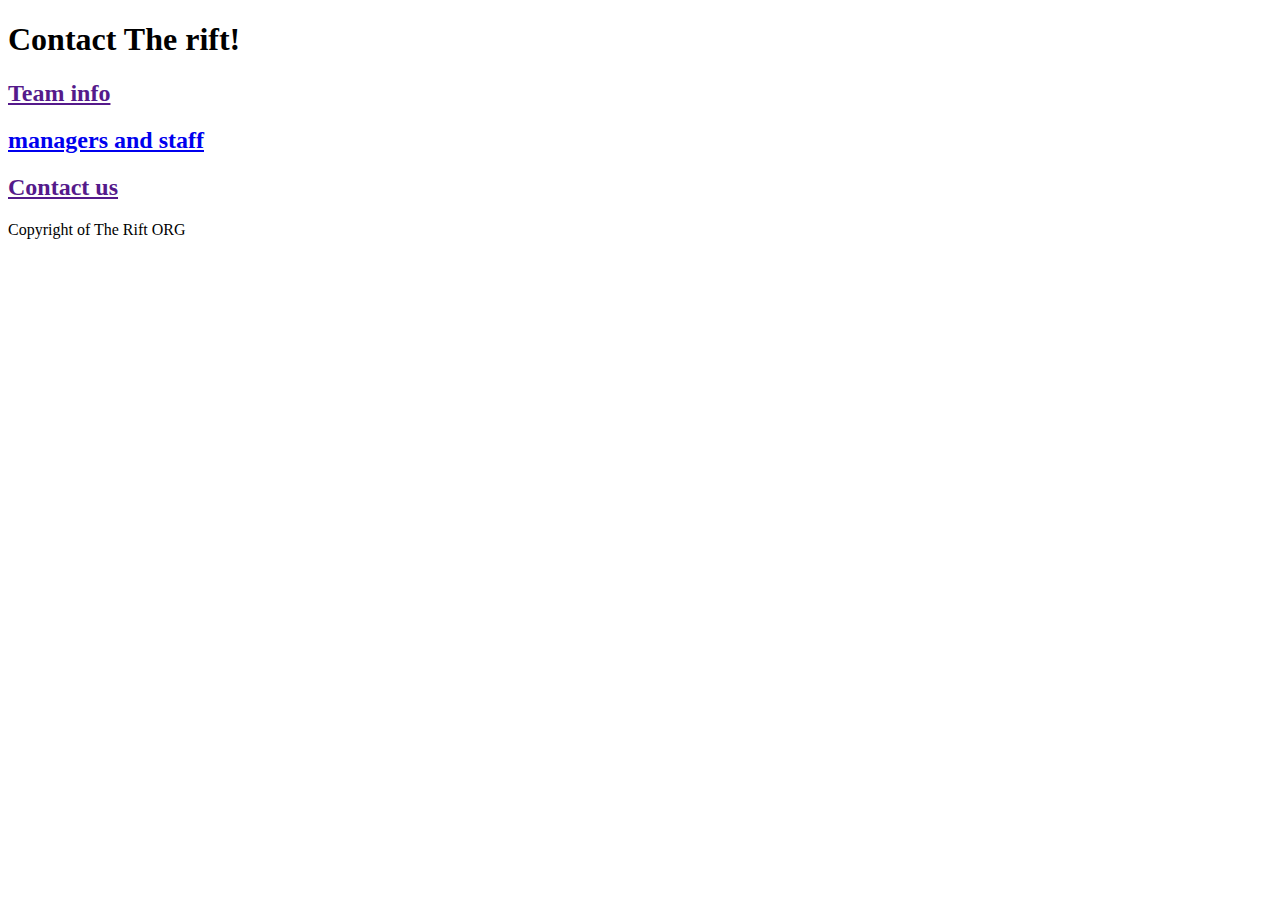
==== contactus.html @ dc82bcab "yes" ====
<!DOCTYPE html>
<html lang="en">
<head>
    <meta charset="UTF-8">
    <meta http-equiv="X-UA-Compatible" content="IE=edge">
    <meta name="viewport" content="width=device-width, initial-scale=1.0">
    <title>Document</title>
    <link rel="stylesheet" href="style.css">
    
</head>

<body>
<header>
    <h1>Contact The rift!</h1>
  </header>
  <article>
      <div class="grid1">
        <div><h2><a href="">Team info</a></h2></div>
        <div><h2><a href="http://127.0.0.1:5500/staffandmanagers.html">managers and staff</a></h2></div>
        <div><h2><a href="">Contact us</a></h2></div>
        <main class="bg">
          
    </div>
    </article>
</main>

  <footer>
    Copyright of The Rift ORG
  </footer>
 </div>
</body>
</html>
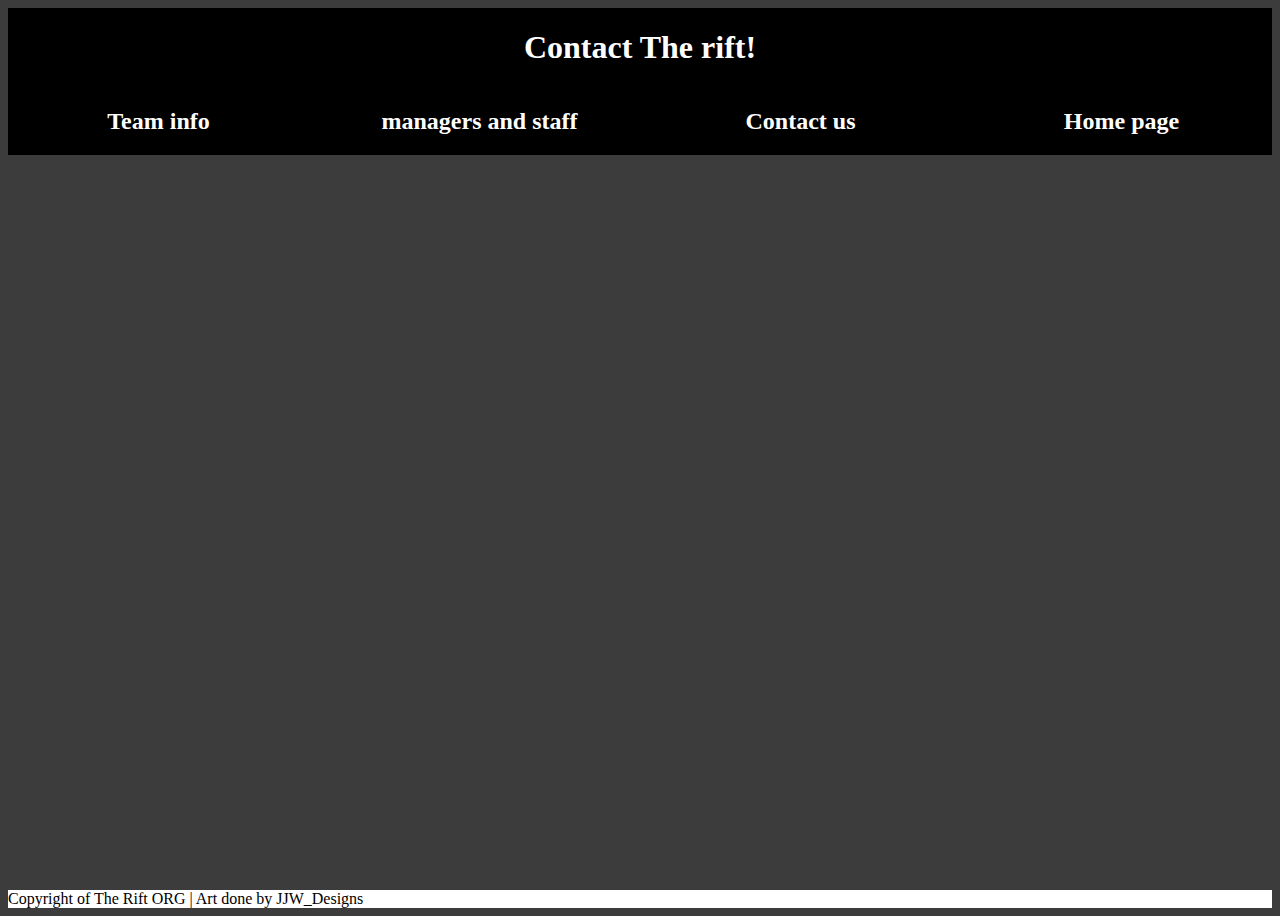
==== commit 286db115: "idk?" ====
--- a/contactus.html
+++ b/contactus.html
@@ -15,17 +15,19 @@
   </header>
   <article>
       <div class="grid1">
-        <div><h2><a href="">Team info</a></h2></div>
+        <div><h2><a href="http://127.0.0.1:5500/teaminfo.html">Team info</a></h2></div>
         <div><h2><a href="http://127.0.0.1:5500/staffandmanagers.html">managers and staff</a></h2></div>
-        <div><h2><a href="">Contact us</a></h2></div>
+        <div><h2><a href="http://127.0.0.1:5500/contactus.html">Contact us</a></h2></div>
+        <div><h2><a href="http://127.0.0.1:5500/index.html">Home page</a></h2></div>
+      </div>
+        </article>
         <main class="bg">
           
-    </div>
-    </article>
+    
 </main>
 
   <footer>
-    Copyright of The Rift ORG
+    Copyright of The Rift ORG | Art done by <a class="afooter" href="https://www.behance.net/JJW-Designs">JJW_Designs</a>
   </footer>
  </div>
 </body>
--- a/style.css
+++ b/style.css
@@ -0,0 +1,67 @@
+
+ div{
+    grid-column: auto;
+    color: white;
+ }
+h1{
+   text-align: center; 
+   color: white;
+    
+}
+body {
+    min-height: 100vh;
+   background-color: #3c3c3c; 
+    display: grid;
+    grid-template-rows: auto 1fr auto;
+    
+  }
+  
+  footer{
+    background-color: white;
+    height: auto
+  }
+  
+  .grid1{ 
+    text-align: center;
+    display: grid;
+    grid-template-columns: 1fr 1fr 1fr 1fr;
+    background-color: black;
+    
+    
+    column-gap: 20px;
+  }
+ 
+  header{
+    background-color: black;
+  }
+  a{
+    color: white;
+    text-decoration: none;
+  }
+  a:hover{
+    color: #B9B9B9;
+  }
+  .afooter{
+    color: black
+  }
+  .afooter:hover{
+    color: #5a5a5a;
+  }
+  .teamgrid{
+    display: grid; 
+    grid-template-columns: 20% 20% 20%;
+    column-gap: 0;
+    margin-left: 5%;
+
+  }
+  h4{
+    margin-left: 5%;
+    color: white;
+    font-size: 32px;
+  }
+  .boxgrid{
+    display: grid;
+    grid-template-columns: 20% 20% 20%;
+    margin-left: 5%;
+    color: whitesmoke;
+  }